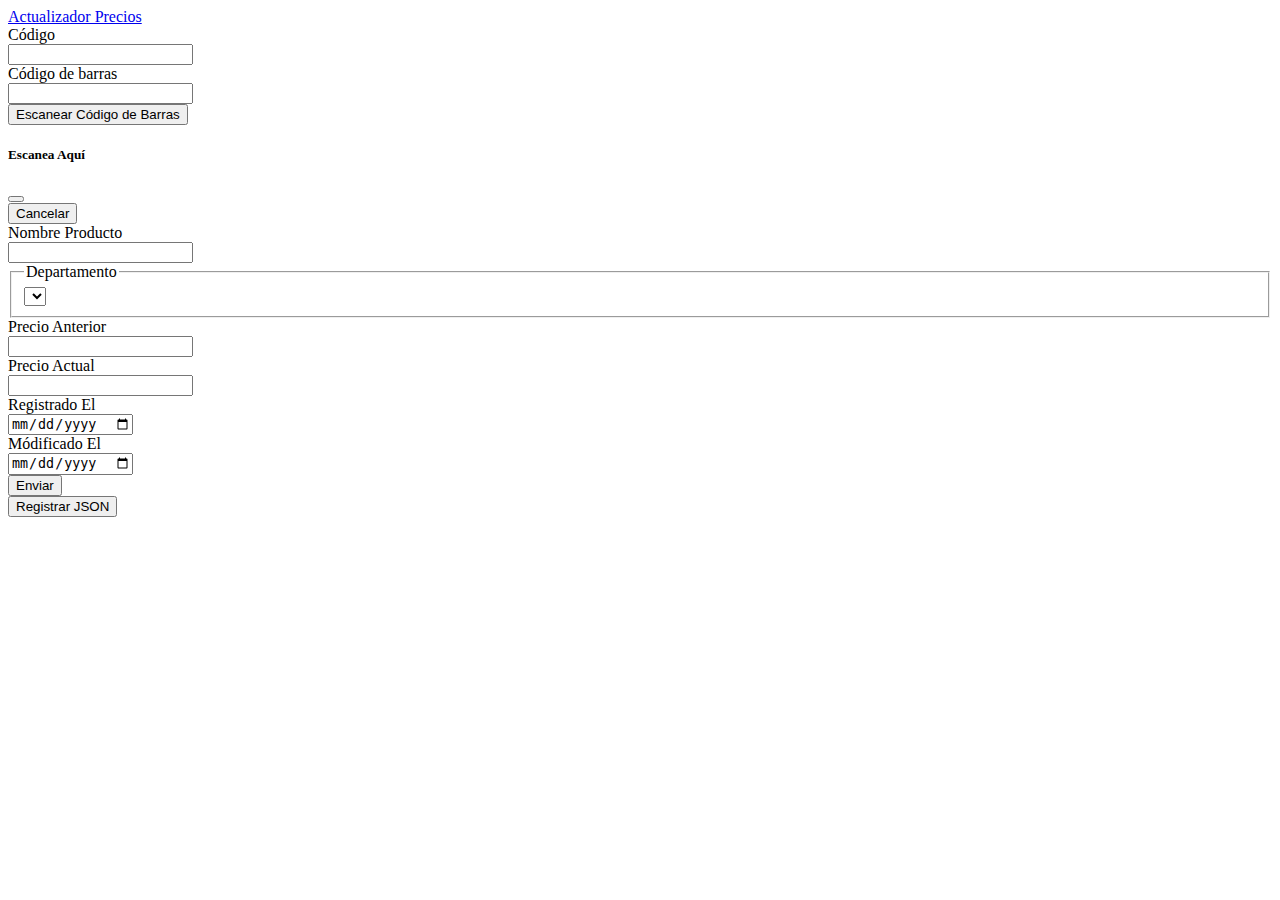
==== index.html @ 3a19a22f "Carga todo el json a la base datos" ====
<!DOCTYPE html>
<html lang="en">

<head>
  <meta charset="UTF-8">
  <meta http-equiv="X-UA-Compatible" content="IE=edge">
  <meta name="viewport" content="width=device-width, initial-scale=1.0">
  <link href="https://cdn.jsdelivr.net/npm/bootstrap@5.0.0-beta3/dist/css/bootstrap.min.css" rel="stylesheet"
    integrity="sha384-eOJMYsd53ii+scO/bJGFsiCZc+5NDVN2yr8+0RDqr0Ql0h+rP48ckxlpbzKgwra6" crossorigin="anonymous">
  <link rel="stylesheet" href="css/style.css">
  <script type="text/javascript" src="js/jquery.js"></script>
  <script type="text/javascript" src="js/barcode.js"></script>
  <title>Actualizador Precios Inventario</title>
  <script src="lector.js"></script>
</head>

<body>
  <nav class="navbar navbar-expand-lg navbar-dark bg-dark">
    <div class="container-fluid">
      <a class="navbar-brand" href="#">Actualizador Precios</a>
    </div>
  </nav>
  <form action="actualizar.php" class="container-fluid mt-4" method="POST">
    <form id="update-form">
      <div class="row mb-3">
        <label for="codigo" class="col-sm-2 col-form-label">Código</label>
        <div class="col-sm-10">
          <input type="text" class="form-control" id="codigo" name="codigo" required>
        </div>
      </div>
      <div class="row mb-3">
        <label for="codigobarras" class="col-sm-2 col-form-label">Código de barras</label>
        <div class="col-sm-6">
          <!--En  esta parte debe ir el código de barras tomado desde la camara-->
          <input type="number" class="form-control" id="codigobarra" name="codigobarras">
        </div>
        <!--Se Coloca el boton para abrir el Modal-->
        <div class="col-4">
          <button type="button" class="btn btn-success Escanear" data-bs-toggle="modal" data-bs-target="#exampleModal"> Escanear Código de Barras</button>

          <!-- Modal -->
          <div class="modal fullscreen-modal" id="exampleModal" tabindex="-1" role="dialog" aria-labelledby="exampleModalLabel" aria-hidden="true">
            <div class="modal-dialog modal-dialog-centered">
              <div class="modal-content">
                <div class="modal-header">
                  <h5 class="modal-title" id="exampleModalLabel">Escanea Aquí</h5>
                  <button type="button" class="btn-close" data-bs-dismiss="modal" aria-label="cerrar"></button>
                </div>
                <div class="modal-body">
                  <script>
                    $('.Escanear').on('click', function () {
                      $('.modal-body').load('lectorCodigo.html', function () {
                        $('#exampleModal').modal({
                          show: true
                        });
                      });
                    });
                  </script>
                </div>
                <div class="modal-footer">
                  <button type="button" class="btn btn-danger" data-bs-dismiss="modal">Cancelar</button>
                </div>
              </div>
            </div>
          </div>

        </div>
      </div>
      <div class="row mb-3">
        <label for="nombre" class="col-sm-2 col-form-label">Nombre Producto</label>
        <div class="col-sm-10">
          <input type="text" class="form-control" id="nombre" name="nombre" required>
        </div>
      </div>
      <fieldset class="row mb-3">
        <legend class="col-form-label col-sm-2 ">Departamento</legend>
        <div class="col-sm-10">
          <div class="form-check" id="categorias">
            <select class="form-select" aria-label="Default select example" name="categoria" id="categoria"  required>             
            
            </select>
          </div>
        </div>
      </fieldset>
      </div>
      <div class="row mb-3">
        <label for="precioAnt" class="col-sm-2 col-form-label">Precio Anterior</label>
        <div class="col-sm-10">
          <input type="number" class="form-control" id="precioAnt" name="precioAnt">
        </div>
      </div>
      <div class="row mb-3">
        <label for="precioAct" class="col-sm-2 col-form-label">Precio Actual</label>
        <div class="col-sm-10">
          <input type="number" class="form-control" id="precioAct" name="precioAct" required>
        </div>
      </div>
 
      <!--Producto Registrado En-->
      <div class="row mb-3">
        <label for="registradoen" class="col-sm-2 col-form-label">Registrado El</label>
        <div class="col-sm-10">
          <input type="date" class="form-control" id="registradoen" name="registradoen" required>
        </div>
      </div>
      <!--Producto Modificado En-->
      <div class="row mb-3">
        <label for="modificadoen" class="col-sm-2 col-form-label">Módificado El</label>
        <div class="col-sm-10">
          <input type="date" class="form-control" id="modificadoen" name="modificadoen" required>
        </div>
      </div>
    <div>
        <button type="submit" class="btn btn-primary btn-lg" name="enviar">Enviar</button>
    </div>
    </form>
  </form>
 <!-- <form action="archivo.php" class="form-register mt-3" method="POST" enctype="multipart/form-data">
    <div>
      <input type="file" class="form__file" name="archivo" id="archivo">
     <input type="submit" name="archivo" >
    </div>
  </form>-->
  <form action="archivo.php" method="POST">
    <button type="submit" class="btn btn-success btn-lg btn-block" name="archivo">Registrar JSON</button>
  </form>



  <script src="categoria.js"></script>
  <script src="https://code.jquery.com/jquery-3.6.0.min.js"
    integrity="sha256-/xUj+3OJU5yExlq6GSYGSHk7tPXikynS7ogEvDej/m4=" crossorigin="anonymous"></script>
</body>
<script src="https://cdn.jsdelivr.net/npm/bootstrap@5.0.0-beta3/dist/js/bootstrap.bundle.min.js"
  integrity="sha384-JEW9xMcG8R+pH31jmWH6WWP0WintQrMb4s7ZOdauHnUtxwoG2vI5DkLtS3qm9Ekf" crossorigin="anonymous"></script>
<script src="https://cdn.jsdelivr.net/npm/@popperjs/core@2.9.1/dist/umd/popper.min.js"
  integrity="sha384-SR1sx49pcuLnqZUnnPwx6FCym0wLsk5JZuNx2bPPENzswTNFaQU1RDvt3wT4gWFG" crossorigin="anonymous"></script>
<script src="https://cdn.jsdelivr.net/npm/bootstrap@5.0.0-beta3/dist/js/bootstrap.min.js"
  integrity="sha384-j0CNLUeiqtyaRmlzUHCPZ+Gy5fQu0dQ6eZ/xAww941Ai1SxSY+0EQqNXNE6DZiVc" crossorigin="anonymous"></script>

</html>
---- css/style.css ----
#barcodevideo,#barcodecanvas,#barcodecanvasg{
    height: 300px;
}
#barcodecanvasg{
    position: absolute;
    top: 0px;
    left: 0px;
}
#result {
    position: absolute;
    font-family: verdana;
    font-size: 1.8em;
    top: 350px;
    right: 50px;
    color: black;

}
#barcode{
    position: relative;
    width: 50vh;
    height: 100%;
    margin: 0 auto;
    justify-content: center;
    align-items: center;
    top: 10px;
}

#barcodecanvas{
    display: none;
}
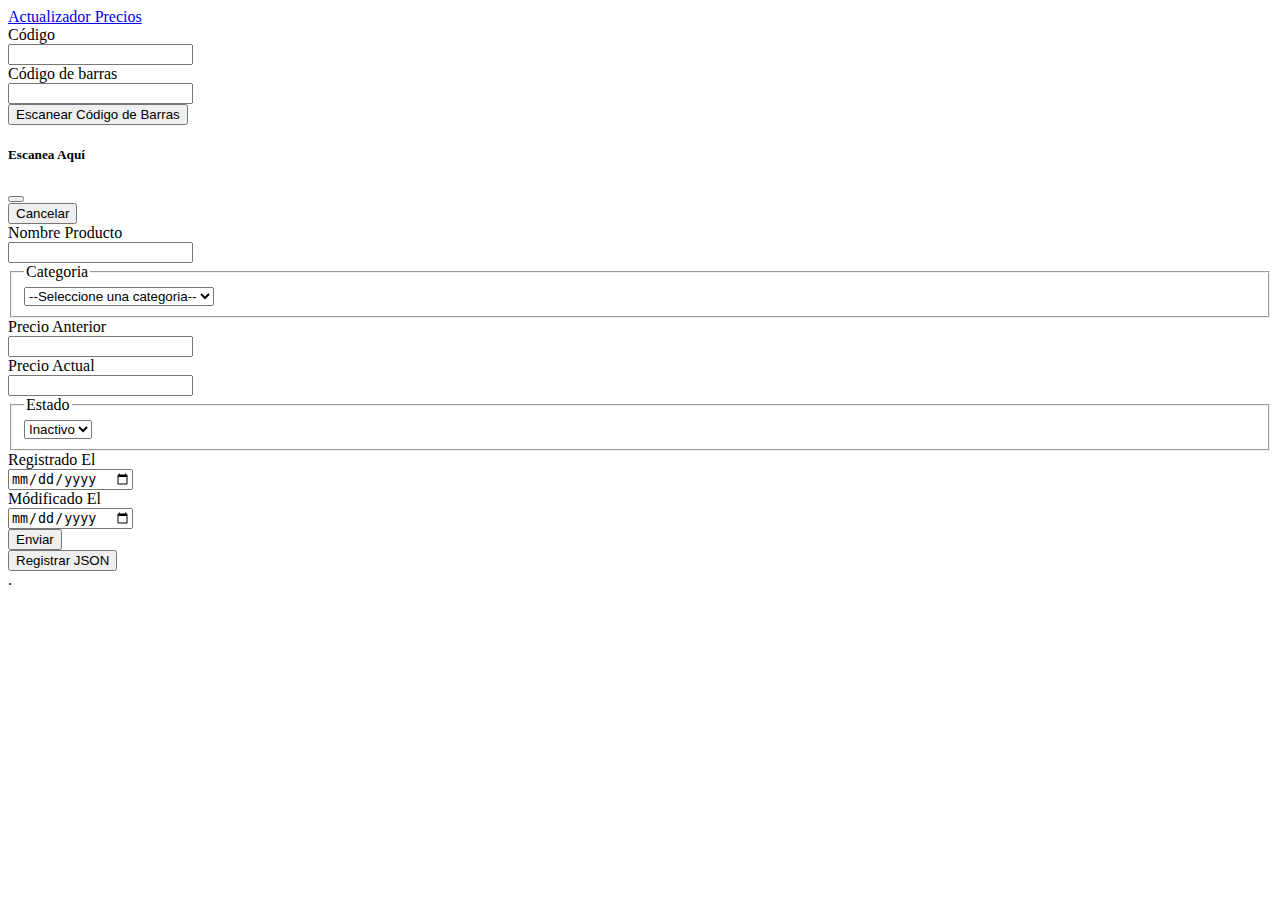
==== commit c20c0d0b: "Lleva el codigo y el nombre a su respectivo input" ====
--- a/index.html
+++ b/index.html
@@ -8,10 +8,28 @@
   <link href="https://cdn.jsdelivr.net/npm/bootstrap@5.0.0-beta3/dist/css/bootstrap.min.css" rel="stylesheet"
     integrity="sha384-eOJMYsd53ii+scO/bJGFsiCZc+5NDVN2yr8+0RDqr0Ql0h+rP48ckxlpbzKgwra6" crossorigin="anonymous">
   <link rel="stylesheet" href="css/style.css">
+  <link rel="stylesheet" href="styleauto.css">
+  <script type="text/javascript" src="js/barcode.js"></script>
   <script type="text/javascript" src="js/jquery.js"></script>
-  <script type="text/javascript" src="js/barcode.js"></script>
   <title>Actualizador Precios Inventario</title>
+  <script src="https://code.jquery.com/jquery-3.6.0.min.js"
+    integrity="sha256-/xUj+3OJU5yExlq6GSYGSHk7tPXikynS7ogEvDej/m4=" crossorigin="anonymous"></script>
   <script src="lector.js"></script>
+  <!-- Lista el Selector de Categoria mediante AJAX-->
+  <script>
+    $(function () {
+      $('#categoria')
+        .empty().append('<option value="0" selected>--Seleccione una categoria--</option>');
+      $.ajax({
+        method: "POST",
+        url: "consultarCategoria.php?catg=",
+        dataType: "html",
+        success: function (response) {
+          $('#categoria').html(response);
+        }
+      });
+    })
+  </script>
 </head>
 
 <body>
@@ -20,7 +38,7 @@
       <a class="navbar-brand" href="#">Actualizador Precios</a>
     </div>
   </nav>
-  <form action="actualizar.php" class="container-fluid mt-4" method="POST">
+  <form action="actualizar.php" autocomplete="off" class="container-fluid mt-4" method="POST">
     <form id="update-form">
       <div class="row mb-3">
         <label for="codigo" class="col-sm-2 col-form-label">Código</label>
@@ -36,10 +54,12 @@
         </div>
         <!--Se Coloca el boton para abrir el Modal-->
         <div class="col-4">
-          <button type="button" class="btn btn-success Escanear" data-bs-toggle="modal" data-bs-target="#exampleModal"> Escanear Código de Barras</button>
+          <button type="button" class="btn btn-success Escanear" data-bs-toggle="modal" data-bs-target="#exampleModal">
+            Escanear Código de Barras</button>
 
           <!-- Modal -->
-          <div class="modal fullscreen-modal" id="exampleModal" tabindex="-1" role="dialog" aria-labelledby="exampleModalLabel" aria-hidden="true">
+          <div class="modal fullscreen-modal" id="exampleModal" tabindex="-1" role="dialog"
+            aria-labelledby="exampleModalLabel" aria-hidden="true">
             <div class="modal-dialog modal-dialog-centered">
               <div class="modal-content">
                 <div class="modal-header">
@@ -47,6 +67,7 @@
                   <button type="button" class="btn-close" data-bs-dismiss="modal" aria-label="cerrar"></button>
                 </div>
                 <div class="modal-body">
+                  <!--Camara que escanea código de Barras-->
                   <script>
                     $('.Escanear').on('click', function () {
                       $('.modal-body').load('lectorCodigo.html', function () {
@@ -58,7 +79,7 @@
                   </script>
                 </div>
                 <div class="modal-footer">
-                  <button type="button" class="btn btn-danger" data-bs-dismiss="modal">Cancelar</button>
+                  <button type="button" class="btn btn-primary" id="closemodal" data-bs-dismiss="modal">Cancelar</button>
                 </div>
               </div>
             </div>
@@ -66,18 +87,18 @@
 
         </div>
       </div>
-      <div class="row mb-3">
+      <div class="row mb-3 ">
         <label for="nombre" class="col-sm-2 col-form-label">Nombre Producto</label>
         <div class="col-sm-10">
           <input type="text" class="form-control" id="nombre" name="nombre" required>
         </div>
       </div>
       <fieldset class="row mb-3">
-        <legend class="col-form-label col-sm-2 ">Departamento</legend>
+        <legend class="col-form-label col-sm-2 ">Categoria</legend>
         <div class="col-sm-10">
           <div class="form-check" id="categorias">
-            <select class="form-select" aria-label="Default select example" name="categoria" id="categoria"  required>             
-            
+            <select class="form-select" aria-label="Default select example" name="categoria" id="categoria" required>
+
             </select>
           </div>
         </div>
@@ -95,7 +116,18 @@
           <input type="number" class="form-control" id="precioAct" name="precioAct" required>
         </div>
       </div>
- 
+      <fieldset class="row mb-3">
+        <legend class="col-form-label col-sm-2 ">Estado</legend>
+        <div class="col-sm-10">
+          <div class="form-check" id="activo">
+            <select class="form-select" aria-label="Default select example" name="activo" id="activo" required>
+              <option value="0">Inactivo</option>
+              <option value="1">Activo</option>
+            </select>
+          </div>
+        </div>
+      </fieldset>
+
       <!--Producto Registrado En-->
       <div class="row mb-3">
         <label for="registradoen" class="col-sm-2 col-form-label">Registrado El</label>
@@ -110,12 +142,12 @@
           <input type="date" class="form-control" id="modificadoen" name="modificadoen" required>
         </div>
       </div>
-    <div>
+      <div>
         <button type="submit" class="btn btn-primary btn-lg" name="enviar">Enviar</button>
-    </div>
+      </div>
     </form>
   </form>
- <!-- <form action="archivo.php" class="form-register mt-3" method="POST" enctype="multipart/form-data">
+  <!-- <form action="archivo.php" class="form-register mt-3" method="POST" enctype="multipart/form-data">
     <div>
       <input type="file" class="form__file" name="archivo" id="archivo">
      <input type="submit" name="archivo" >
@@ -123,13 +155,11 @@
   </form>-->
   <form action="archivo.php" method="POST">
     <button type="submit" class="btn btn-success btn-lg btn-block" name="archivo">Registrar JSON</button>
-  </form>
+  </form>.
 
 
 
-  <script src="categoria.js"></script>
-  <script src="https://code.jquery.com/jquery-3.6.0.min.js"
-    integrity="sha256-/xUj+3OJU5yExlq6GSYGSHk7tPXikynS7ogEvDej/m4=" crossorigin="anonymous"></script>
+  <script src="default.js"></script>
 </body>
 <script src="https://cdn.jsdelivr.net/npm/bootstrap@5.0.0-beta3/dist/js/bootstrap.bundle.min.js"
   integrity="sha384-JEW9xMcG8R+pH31jmWH6WWP0WintQrMb4s7ZOdauHnUtxwoG2vI5DkLtS3qm9Ekf" crossorigin="anonymous"></script>
--- a/styleauto.css
+++ b/styleauto.css
@@ -0,0 +1,46 @@
+.autocompletar{
+    position: relative;
+    display: inline-block;
+}
+strong{
+    color: black;
+}
+#nombreProducto{
+    background-color: #eee;
+    border: none;
+    border-radius: 30px;
+    font-size: 1.7em;
+    padding: 10px 25px;
+    outline: none;
+    width: 500px;
+}
+.listaAutocompletarNombres{
+    color: #ccc;
+    position: absolute;
+    border: 1px solid #d4d4d4;
+    border-bottom: none;
+    z-index: 99;
+
+    top: 100%;
+    left: 20px;
+    right: 0;
+    width: 93%;
+}
+.listaAutocompletarNombres div{
+    padding: 10px;
+    cursor: pointer;
+    background-color: #fff;
+    border-bottom: 1px solid #d4d4d4;
+
+}
+.listaAutocompletarNombres div:hover{
+    background-color: dodgerblue;
+
+}
+.autocompletarActivo{
+    background-color: dodgerblue !important;
+    color: #a1caff;
+}
+.autocompletarActivo strong{
+    color: #fff;
+}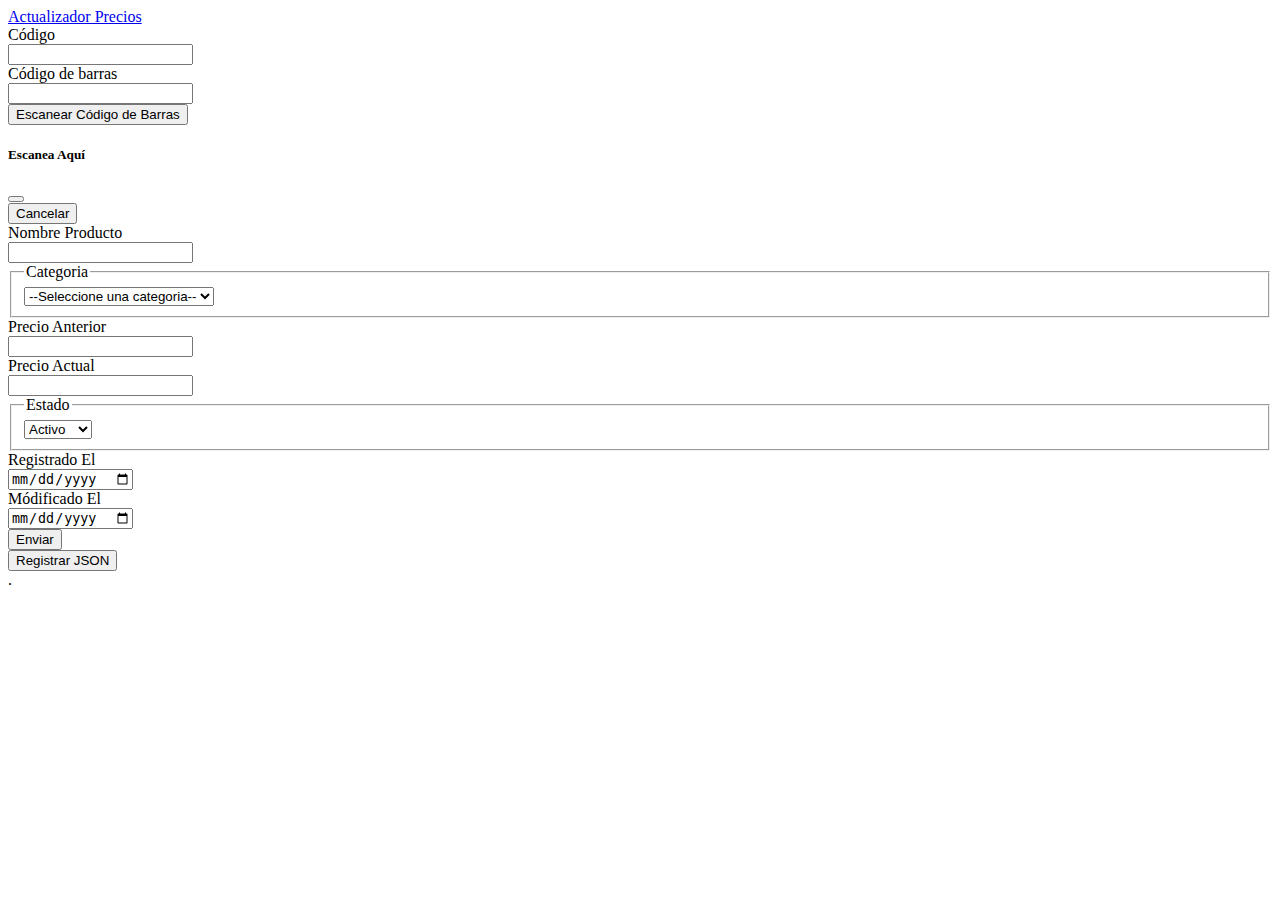
==== commit f5723359: "Carga toda la información al formulario cuando se busca por nombre" ====
--- a/index.html
+++ b/index.html
@@ -15,6 +15,7 @@
   <script src="https://code.jquery.com/jquery-3.6.0.min.js"
     integrity="sha256-/xUj+3OJU5yExlq6GSYGSHk7tPXikynS7ogEvDej/m4=" crossorigin="anonymous"></script>
   <script src="lector.js"></script>
+  <script src="boton.js"></script>
   <!-- Lista el Selector de Categoria mediante AJAX-->
   <script>
     $(function () {
@@ -28,6 +29,7 @@
           $('#categoria').html(response);
         }
       });
+      //const nombre = document.getElementById("nombre");
     })
   </script>
 </head>
@@ -43,7 +45,7 @@
       <div class="row mb-3">
         <label for="codigo" class="col-sm-2 col-form-label">Código</label>
         <div class="col-sm-10">
-          <input type="text" class="form-control" id="codigo" name="codigo" required>
+          <input type="text" class="form-control" id="codigo" name="codigo" >
         </div>
       </div>
       <div class="row mb-3">
@@ -121,8 +123,8 @@
         <div class="col-sm-10">
           <div class="form-check" id="activo">
             <select class="form-select" aria-label="Default select example" name="activo" id="activo" required>
+              <option value="1">Activo</option>
               <option value="0">Inactivo</option>
-              <option value="1">Activo</option>
             </select>
           </div>
         </div>
--- a/styleauto.css
+++ b/styleauto.css
@@ -14,33 +14,34 @@
     outline: none;
     width: 500px;
 }
-.listaAutocompletarNombres{
+/*.listaAutocompletarNombres{
     color: #ccc;
     position: absolute;
     border: 1px solid #d4d4d4;
     border-bottom: none;
     z-index: 99;
 
-    top: 100%;
-    left: 20px;
-    right: 0;
-    width: 93%;
-}
+ 
+}*/
+/*
 .listaAutocompletarNombres div{
     padding: 10px;
     cursor: pointer;
     background-color: #fff;
     border-bottom: 1px solid #d4d4d4;
 
-}
+}*/
+/*
 .listaAutocompletarNombres div:hover{
     background-color: dodgerblue;
 
-}
+}*/
+/*
 .autocompletarActivo{
     background-color: dodgerblue !important;
     color: #a1caff;
-}
+}*/
+/*
 .autocompletarActivo strong{
     color: #fff;
-}+}*/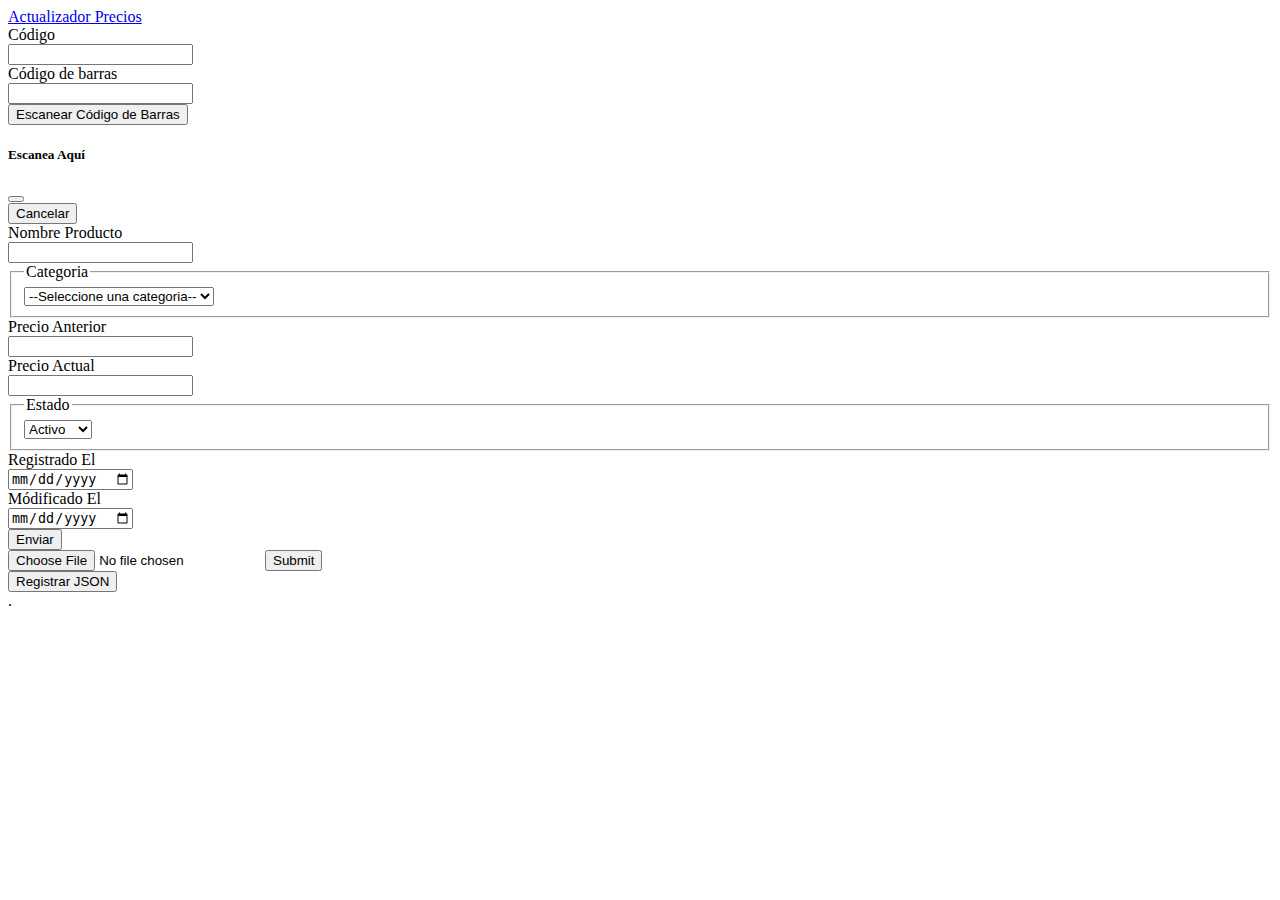
==== commit e76b8027: "formulario para actualizar productos, manual, o mediante archivo json" ====
--- a/index.html
+++ b/index.html
@@ -33,7 +33,6 @@
     })
   </script>
 </head>
-
 <body>
   <nav class="navbar navbar-expand-lg navbar-dark bg-dark">
     <div class="container-fluid">
@@ -45,7 +44,7 @@
       <div class="row mb-3">
         <label for="codigo" class="col-sm-2 col-form-label">Código</label>
         <div class="col-sm-10">
-          <input type="text" class="form-control" id="codigo" name="codigo" >
+          <input type="text" class="form-control" id="codigo" name="codigo">
         </div>
       </div>
       <div class="row mb-3">
@@ -58,7 +57,6 @@
         <div class="col-4">
           <button type="button" class="btn btn-success Escanear" data-bs-toggle="modal" data-bs-target="#exampleModal">
             Escanear Código de Barras</button>
-
           <!-- Modal -->
           <div class="modal fullscreen-modal" id="exampleModal" tabindex="-1" role="dialog"
             aria-labelledby="exampleModalLabel" aria-hidden="true">
@@ -81,17 +79,19 @@
                   </script>
                 </div>
                 <div class="modal-footer">
-                  <button type="button" class="btn btn-primary" id="closemodal" data-bs-dismiss="modal">Cancelar</button>
+                  <button type="button" class="btn btn-primary" id="closemodal"
+                    data-bs-dismiss="modal">Cancelar</button>
                 </div>
               </div>
             </div>
           </div>
 
         </div>
+        <!-- Fin del modal -->
       </div>
       <div class="row mb-3 ">
         <label for="nombre" class="col-sm-2 col-form-label">Nombre Producto</label>
-        <div class="col-sm-10">
+        <div class="col-sm-10 ">
           <input type="text" class="form-control" id="nombre" name="nombre" required>
         </div>
       </div>
@@ -149,12 +149,12 @@
       </div>
     </form>
   </form>
-  <!-- <form action="archivo.php" class="form-register mt-3" method="POST" enctype="multipart/form-data">
+  <form action="archivo.php" class="form-register mt-3" method="POST" enctype="multipart/form-data">
     <div>
       <input type="file" class="form__file" name="archivo" id="archivo">
-     <input type="submit" name="archivo" >
+      <input type="submit" name="archivo">
     </div>
-  </form>-->
+  </form>
   <form action="archivo.php" method="POST">
     <button type="submit" class="btn btn-success btn-lg btn-block" name="archivo">Registrar JSON</button>
   </form>.
--- a/styleauto.css
+++ b/styleauto.css
@@ -14,7 +14,7 @@
     outline: none;
     width: 500px;
 }
-/*.listaAutocompletarNombres{
+.listaAutocompletarNombres{
     color: #ccc;
     position: absolute;
     border: 1px solid #d4d4d4;
@@ -22,26 +22,26 @@
     z-index: 99;
 
  
-}*/
-/*
+}
+
 .listaAutocompletarNombres div{
     padding: 10px;
     cursor: pointer;
     background-color: #fff;
     border-bottom: 1px solid #d4d4d4;
 
-}*/
-/*
+}
+
 .listaAutocompletarNombres div:hover{
     background-color: dodgerblue;
 
-}*/
-/*
+}
+
 .autocompletarActivo{
     background-color: dodgerblue !important;
     color: #a1caff;
-}*/
-/*
+}
+
 .autocompletarActivo strong{
     color: #fff;
-}*/+}